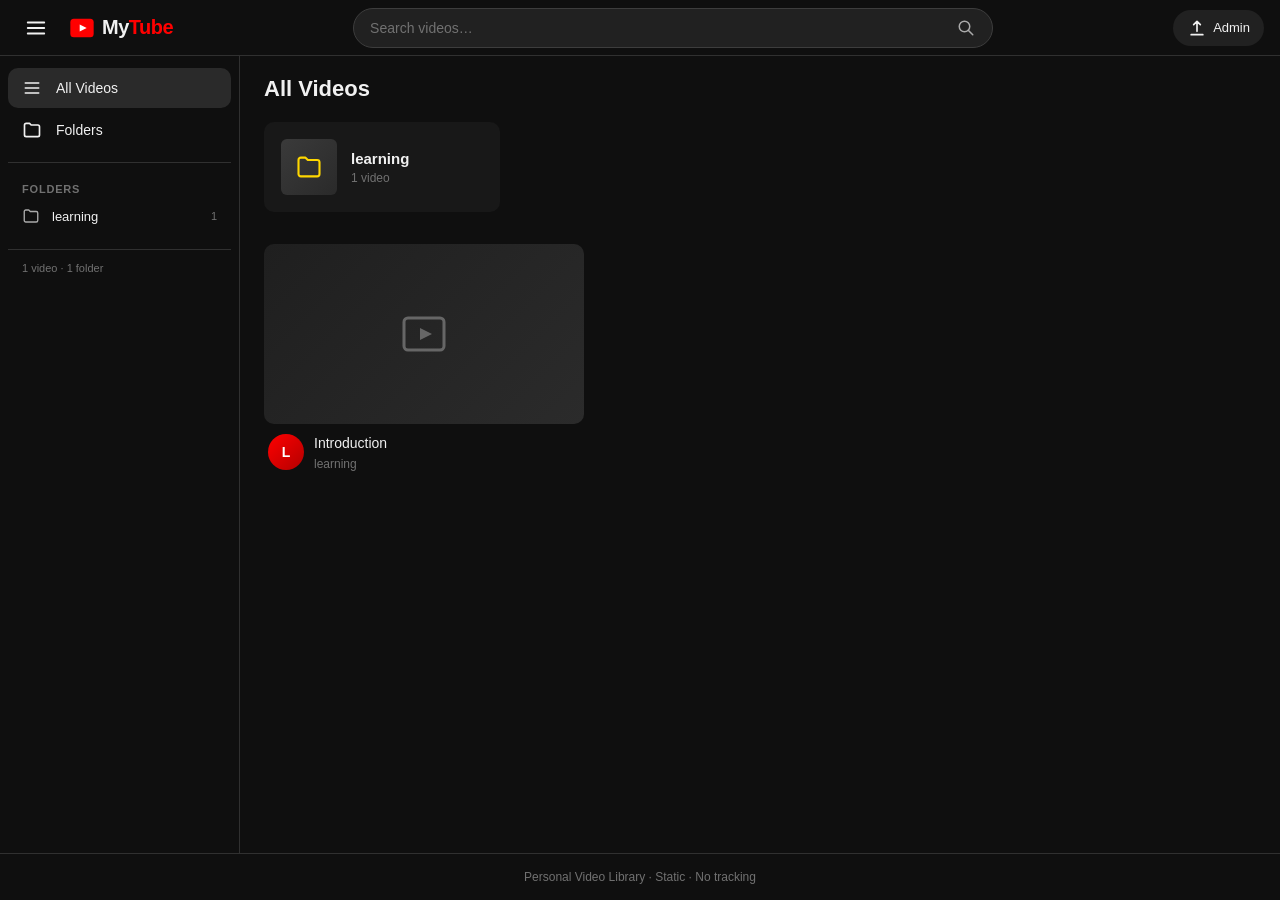
==== index.html @ dcdfe5f6 "Add files via upload" ====
<!DOCTYPE html>
<html lang="en">
<head>
  <meta charset="UTF-8">
  <meta name="viewport" content="width=device-width, initial-scale=1.0">
  <title>My Video Library</title>
  <link rel="stylesheet" href="style.css">
  <!-- No external dependencies — pure HTML, CSS, JS -->
</head>
<body>

  <!-- ============================================================
       TOP BAR
       ============================================================ -->
  <header class="topbar">
    <button class="topbar-menu-btn" id="menuToggle" aria-label="Toggle sidebar" title="Menu">
      <svg viewBox="0 0 24 24" width="22" height="22"><path d="M3 6h18M3 12h18M3 18h18" stroke="currentColor" stroke-width="2" stroke-linecap="round" fill="none"/></svg>
    </button>

    <a href="index.html" class="topbar-logo" title="Home">
      <svg viewBox="0 0 24 24" width="28" height="28" aria-hidden="true">
        <rect x="2" y="4" width="20" height="16" rx="3" fill="#ff0000"/>
        <path d="M10 9l6 3-6 3z" fill="#fff"/>
      </svg>
      <span>My<span class="logo-accent">Tube</span></span>
    </a>

    <form class="topbar-search" id="searchForm" onsubmit="return false;">
      <input type="text" id="searchInput" placeholder="Search videos…" autocomplete="off">
      <button type="button" id="searchClearBtn" class="search-clear hidden" title="Clear">✕</button>
      <button type="submit" class="search-submit" title="Search">
        <svg viewBox="0 0 24 24" width="18" height="18"><circle cx="10" cy="10" r="7" stroke="currentColor" stroke-width="2" fill="none"/><path d="M15 15l6 6" stroke="currentColor" stroke-width="2" stroke-linecap="round"/></svg>
      </button>
    </form>

    <div class="topbar-actions">
      <a href="admin.html" class="topbar-btn" title="Admin / Upload helper">
        <svg viewBox="0 0 24 24" width="20" height="20"><path d="M12 4v12m0-12l-4 4m4-4l4 4M5 20h14" stroke="currentColor" stroke-width="2" stroke-linecap="round" fill="none"/></svg>
        <span class="btn-label">Admin</span>
      </a>
    </div>
  </header>

  <!-- ============================================================
       PAGE BODY
       ============================================================ -->
  <div class="page-body">

    <!-- SIDEBAR -->
    <aside class="sidebar" id="sidebar">
      <nav class="sidebar-nav">
        <a href="#" class="sidebar-link active" data-view="all" id="navAllVideos">
          <svg viewBox="0 0 24 24" width="20" height="20"><path d="M4 6h16M4 12h16M4 18h16" stroke="currentColor" stroke-width="2" stroke-linecap="round" fill="none"/></svg>
          <span>All Videos</span>
        </a>
        <a href="#" class="sidebar-link" data-view="folders" id="navFolders">
          <svg viewBox="0 0 24 24" width="20" height="20"><path d="M3 6a2 2 0 012-2h4l2 2h8a2 2 0 012 2v10a2 2 0 01-2 2H5a2 2 0 01-2-2z" stroke="currentColor" stroke-width="2" fill="none" stroke-linejoin="round"/></svg>
          <span>Folders</span>
        </a>
      </nav>

      <div class="sidebar-section">
        <div class="sidebar-section-title">FOLDERS</div>
        <ul class="sidebar-folder-list" id="sidebarFolderList"></ul>
      </div>

      <div class="sidebar-footer">
        <span id="sidebarStats">0 videos</span>
      </div>
    </aside>

    <!-- MAIN CONTENT -->
    <main class="main-content" id="mainContent">

      <!-- Breadcrumb / back button shown only when inside a folder -->
      <div class="breadcrumb-bar hidden" id="breadcrumbBar">
        <button class="back-btn" id="backBtn" title="Back">
          <svg viewBox="0 0 24 24" width="20" height="20"><path d="M15 6l-6 6 6 6" stroke="currentColor" stroke-width="2" stroke-linecap="round" stroke-linejoin="round" fill="none"/></svg>
        </button>
        <span class="breadcrumb-text" id="breadcrumbText">Folder</span>
        <span class="breadcrumb-count" id="breadcrumbCount"></span>
      </div>

      <!-- Section title -->
      <div class="section-header" id="sectionHeader">
        <h1 id="sectionTitle">All Videos</h1>
      </div>

      <!-- Folders grid (only shown on home) -->
      <section class="folders-section" id="foldersSection">
        <div class="folders-grid" id="foldersGrid"></div>
      </section>

      <!-- Videos grid -->
      <section class="videos-section">
        <div class="videos-grid" id="videosGrid"></div>
      </section>

      <!-- Empty state -->
      <div class="empty-state hidden" id="emptyState">
        <svg viewBox="0 0 24 24" width="64" height="64"><path d="M4 6h16v12H4z" stroke="currentColor" stroke-width="1.5" fill="none"/><path d="M10 10l5 2-5 2z" fill="currentColor"/></svg>
        <h2 id="emptyTitle">No videos found</h2>
        <p id="emptyMessage">Add videos to your /videos folder and update videos.json.</p>
      </div>

    </main>

  </div>

  <!-- ============================================================
       FOOTER
       ============================================================ -->
  <footer class="site-footer">
    <span>Personal Video Library &middot; Static &middot; No tracking</span>
  </footer>

  <script src="app.js"></script>
</body>
</html>
---- style.css ----
/* ============================================================
   PERSONAL VIDEO LIBRARY — style.css
   Dark YouTube-style theme for index.html, watch.html, admin.html
   ============================================================ */

/* ---------- RESET & BASE ---------- */
*,
*::before,
*::after {
  box-sizing: border-box;
  margin: 0;
  padding: 0;
}

:root {
  /* Colors */
  --bg: #0f0f0f;
  --bg-2: #181818;
  --bg-3: #212121;
  --bg-4: #2a2a2a;
  --bg-hover: #303030;
  --border: #303030;
  --border-2: #3d3d3d;

  --text: #f1f1f1;
  --text-2: #aaaaaa;
  --text-3: #717171;

  --accent: #ff0000;
  --accent-hover: #cc0000;
  --accent-blue: #3ea6ff;

  --progress-bg: rgba(255, 255, 255, 0.2);
  --progress-buffer: rgba(255, 255, 255, 0.4);
  --progress-fill: #ff0000;

  --shadow-sm: 0 2px 6px rgba(0, 0, 0, 0.4);
  --shadow: 0 4px 14px rgba(0, 0, 0, 0.55);
  --shadow-lg: 0 8px 28px rgba(0, 0, 0, 0.7);

  --radius: 10px;
  --radius-sm: 6px;
  --radius-lg: 14px;

  --topbar-h: 56px;
  --sidebar-w: 240px;
  --transition: all 0.18s ease;
}

html,
body {
  min-height: 100%;
  font-family: "Roboto", "Segoe UI", "Helvetica Neue", Arial, sans-serif;
  background: var(--bg);
  color: var(--text);
  -webkit-font-smoothing: antialiased;
  text-rendering: optimizeLegibility;
}

body {
  display: flex;
  flex-direction: column;
  min-height: 100vh;
  overflow-x: hidden;
}

a {
  color: inherit;
  text-decoration: none;
}

button {
  font-family: inherit;
  border: none;
  background: none;
  color: inherit;
  cursor: pointer;
}

input,
textarea {
  font-family: inherit;
}

img,
video {
  display: block;
  max-width: 100%;
}

.hidden {
  display: none !important;
}

/* Scrollbar */
::-webkit-scrollbar {
  width: 10px;
  height: 10px;
}
::-webkit-scrollbar-track {
  background: transparent;
}
::-webkit-scrollbar-thumb {
  background: #3a3a3a;
  border-radius: 6px;
}
::-webkit-scrollbar-thumb:hover {
  background: #4a4a4a;
}

/* ============================================================
   TOP BAR
   ============================================================ */
.topbar {
  position: sticky;
  top: 0;
  z-index: 100;
  height: var(--topbar-h);
  display: flex;
  align-items: center;
  gap: 12px;
  padding: 0 16px;
  background: var(--bg);
  border-bottom: 1px solid var(--border);
  flex-shrink: 0;
}

.topbar-menu-btn {
  width: 40px;
  height: 40px;
  border-radius: 50%;
  display: flex;
  align-items: center;
  justify-content: center;
  color: var(--text);
  flex-shrink: 0;
  transition: var(--transition);
}
.topbar-menu-btn:hover {
  background: var(--bg-hover);
}

.topbar-logo {
  display: flex;
  align-items: center;
  gap: 6px;
  font-size: 20px;
  font-weight: 700;
  letter-spacing: -0.5px;
  flex-shrink: 0;
}
.logo-accent {
  color: var(--accent);
}

.topbar-search {
  flex: 1;
  max-width: 640px;
  margin: 0 auto;
  display: flex;
  align-items: center;
  gap: 8px;
  background: var(--bg-3);
  border: 1px solid var(--border-2);
  border-radius: 40px;
  padding: 0 8px 0 16px;
  height: 40px;
  transition: var(--transition);
}
.topbar-search:focus-within {
  border-color: var(--accent-blue);
  background: var(--bg-4);
}
.topbar-search input {
  flex: 1;
  background: none;
  border: none;
  outline: none;
  color: var(--text);
  font-size: 14px;
  min-width: 0;
}
.topbar-search input::placeholder {
  color: var(--text-3);
}
.topbar-search input:disabled {
  cursor: not-allowed;
  opacity: 0.6;
}
.search-clear {
  width: 24px;
  height: 24px;
  border-radius: 50%;
  font-size: 12px;
  color: var(--text-2);
  display: flex;
  align-items: center;
  justify-content: center;
  transition: var(--transition);
}
.search-clear:hover {
  background: var(--bg-hover);
  color: var(--text);
}
.search-submit {
  width: 36px;
  height: 36px;
  border-radius: 50%;
  display: flex;
  align-items: center;
  justify-content: center;
  color: var(--text-2);
  transition: var(--transition);
}
.search-submit:hover {
  background: var(--bg-hover);
  color: var(--text);
}

.topbar-actions {
  display: flex;
  align-items: center;
  gap: 4px;
  flex-shrink: 0;
}
.topbar-btn {
  display: flex;
  align-items: center;
  gap: 6px;
  padding: 8px 14px;
  border-radius: 20px;
  font-size: 13px;
  font-weight: 500;
  color: var(--text);
  background: var(--bg-3);
  transition: var(--transition);
  white-space: nowrap;
}
.topbar-btn:hover {
  background: var(--bg-4);
}
.topbar-btn svg {
  stroke: currentColor;
}

/* ============================================================
   PAGE BODY (HOME LAYOUT)
   ============================================================ */
.page-body {
  display: flex;
  flex: 1;
  min-height: 0;
}

/* Sidebar */
.sidebar {
  width: var(--sidebar-w);
  flex-shrink: 0;
  background: var(--bg);
  border-right: 1px solid var(--border);
  padding: 12px 8px;
  overflow-y: auto;
  transition: margin-left 0.25s ease;
}
.sidebar.collapsed {
  margin-left: calc(-1 * var(--sidebar-w));
}

.sidebar-nav {
  display: flex;
  flex-direction: column;
  gap: 2px;
  margin-bottom: 12px;
}
.sidebar-link {
  display: flex;
  align-items: center;
  gap: 14px;
  padding: 10px 14px;
  border-radius: var(--radius);
  font-size: 14px;
  color: var(--text);
  transition: var(--transition);
}
.sidebar-link:hover {
  background: var(--bg-3);
}
.sidebar-link.active {
  background: var(--bg-4);
  font-weight: 500;
}
.sidebar-link svg {
  flex-shrink: 0;
  color: var(--text);
}

.sidebar-section {
  margin-top: 12px;
  padding-top: 12px;
  border-top: 1px solid var(--border);
}
.sidebar-section-title {
  font-size: 11px;
  font-weight: 600;
  letter-spacing: 0.8px;
  color: var(--text-3);
  padding: 8px 14px 4px;
  text-transform: uppercase;
}
.sidebar-folder-list {
  list-style: none;
  display: flex;
  flex-direction: column;
  gap: 2px;
}
.sidebar-folder-item {
  display: flex;
  align-items: center;
  gap: 12px;
  padding: 8px 14px;
  border-radius: var(--radius);
  font-size: 13px;
  color: var(--text);
  cursor: pointer;
  transition: var(--transition);
}
.sidebar-folder-item:hover {
  background: var(--bg-3);
}
.sidebar-folder-item.active {
  background: var(--bg-4);
  font-weight: 500;
}
.sidebar-folder-item .folder-icon {
  color: var(--text-2);
  flex-shrink: 0;
}
.sidebar-folder-item .folder-name {
  flex: 1;
  min-width: 0;
  overflow: hidden;
  text-overflow: ellipsis;
  white-space: nowrap;
}
.sidebar-folder-item .folder-count {
  font-size: 11px;
  color: var(--text-3);
  flex-shrink: 0;
}

.sidebar-footer {
  margin-top: 16px;
  padding: 12px 14px;
  font-size: 11px;
  color: var(--text-3);
  border-top: 1px solid var(--border);
}

/* Main content */
.main-content {
  flex: 1;
  min-width: 0;
  padding: 20px 24px 60px;
  overflow-x: hidden;
}

/* Breadcrumb bar (shown inside folder) */
.breadcrumb-bar {
  display: flex;
  align-items: center;
  gap: 12px;
  margin-bottom: 20px;
}
.back-btn {
  width: 40px;
  height: 40px;
  border-radius: 50%;
  display: flex;
  align-items: center;
  justify-content: center;
  color: var(--text);
  background: var(--bg-3);
  transition: var(--transition);
  flex-shrink: 0;
}
.back-btn:hover {
  background: var(--bg-4);
}
.breadcrumb-text {
  font-size: 20px;
  font-weight: 600;
  flex: 1;
  min-width: 0;
  overflow: hidden;
  text-overflow: ellipsis;
  white-space: nowrap;
}
.breadcrumb-count {
  font-size: 13px;
  color: var(--text-3);
  flex-shrink: 0;
}

.section-header {
  margin-bottom: 20px;
}
.section-header h1 {
  font-size: 22px;
  font-weight: 700;
}

/* ============================================================
   FOLDERS GRID
   ============================================================ */
.folders-section {
  margin-bottom: 32px;
}
.folders-grid {
  display: grid;
  grid-template-columns: repeat(auto-fill, minmax(220px, 1fr));
  gap: 16px;
}

.folder-card {
  display: flex;
  align-items: center;
  gap: 14px;
  padding: 16px;
  background: var(--bg-2);
  border-radius: var(--radius);
  cursor: pointer;
  transition: var(--transition);
  border: 1px solid transparent;
}
.folder-card:hover {
  background: var(--bg-3);
  border-color: var(--border-2);
  transform: translateY(-2px);
}
.folder-card .folder-thumb {
  width: 56px;
  height: 56px;
  border-radius: var(--radius-sm);
  background: linear-gradient(135deg, #3a3a3a, #2a2a2a);
  display: flex;
  align-items: center;
  justify-content: center;
  color: #ffd700;
  flex-shrink: 0;
}
.folder-card .folder-thumb svg {
  width: 28px;
  height: 28px;
}
.folder-card .folder-info {
  flex: 1;
  min-width: 0;
}
.folder-card .folder-name {
  font-size: 15px;
  font-weight: 600;
  margin-bottom: 4px;
  overflow: hidden;
  text-overflow: ellipsis;
  white-space: nowrap;
}
.folder-card .folder-meta {
  font-size: 12px;
  color: var(--text-3);
}

/* ============================================================
   VIDEOS GRID (HOME)
   ============================================================ */
.videos-section {
  margin-bottom: 40px;
}
.videos-grid {
  display: grid;
  grid-template-columns: repeat(auto-fill, minmax(280px, 1fr));
  gap: 20px 16px;
}

.video-card {
  display: flex;
  flex-direction: column;
  cursor: pointer;
  transition: var(--transition);
}
.video-card:hover .video-thumb img,
.video-card:hover .video-thumb .thumb-placeholder {
  transform: scale(1.04);
}

.video-thumb {
  position: relative;
  width: 100%;
  aspect-ratio: 16 / 9;
  background: #000;
  border-radius: var(--radius);
  overflow: hidden;
  margin-bottom: 10px;
}
.video-thumb img {
  width: 100%;
  height: 100%;
  object-fit: cover;
  transition: transform 0.3s ease;
}
.video-thumb .thumb-placeholder {
  width: 100%;
  height: 100%;
  display: flex;
  align-items: center;
  justify-content: center;
  color: #555;
  background: linear-gradient(135deg, #1f1f1f, #2b2b2b);
  transition: transform 0.3s ease;
}
.video-thumb .thumb-placeholder svg {
  width: 48px;
  height: 48px;
}

.video-duration {
  position: absolute;
  bottom: 8px;
  right: 8px;
  background: rgba(0, 0, 0, 0.85);
  color: #fff;
  font-size: 12px;
  font-weight: 500;
  padding: 2px 6px;
  border-radius: 4px;
  font-variant-numeric: tabular-nums;
  letter-spacing: 0.3px;
}

.video-quality-badge {
  position: absolute;
  bottom: 8px;
  left: 8px;
  background: rgba(0, 0, 0, 0.85);
  color: #fff;
  font-size: 10px;
  font-weight: 600;
  padding: 2px 6px;
  border-radius: 4px;
  letter-spacing: 0.4px;
}

.video-card-info {
  display: flex;
  gap: 10px;
  padding: 0 4px;
}
.video-card-avatar {
  width: 36px;
  height: 36px;
  border-radius: 50%;
  background: linear-gradient(135deg, var(--accent), #b30000);
  display: flex;
  align-items: center;
  justify-content: center;
  color: #fff;
  font-size: 14px;
  font-weight: 700;
  flex-shrink: 0;
  text-transform: uppercase;
}
.video-card-text {
  flex: 1;
  min-width: 0;
}
.video-card-title {
  font-size: 14px;
  font-weight: 500;
  line-height: 1.35;
  margin-bottom: 4px;
  overflow: hidden;
  display: -webkit-box;
  -webkit-line-clamp: 2;
  -webkit-box-orient: vertical;
  word-break: break-word;
}
.video-card-folder {
  font-size: 12px;
  color: var(--text-3);
  overflow: hidden;
  text-overflow: ellipsis;
  white-space: nowrap;
}
.video-card-folder:hover {
  color: var(--text-2);
}

/* Empty state */
.empty-state {
  display: flex;
  flex-direction: column;
  align-items: center;
  justify-content: center;
  padding: 80px 20px;
  text-align: center;
  color: var(--text-3);
}
.empty-state svg {
  margin-bottom: 20px;
  opacity: 0.4;
}
.empty-state h2 {
  font-size: 20px;
  font-weight: 500;
  color: var(--text);
  margin-bottom: 8px;
}
.empty-state p {
  font-size: 14px;
  max-width: 400px;
}

/* ============================================================
   FOOTER
   ============================================================ */
.site-footer {
  padding: 16px 24px;
  text-align: center;
  font-size: 12px;
  color: var(--text-3);
  border-top: 1px solid var(--border);
  background: var(--bg);
  flex-shrink: 0;
}

/* ============================================================
   WATCH PAGE LAYOUT
   ============================================================ */
.watch-layout {
  display: grid;
  grid-template-columns: minmax(0, 1fr) 380px;
  gap: 24px;
  padding: 24px;
  max-width: 1800px;
  margin: 0 auto;
  width: 100%;
  flex: 1;
  min-height: 0;
}

.watch-primary {
  min-width: 0;
}

/* Player shell */
.player-shell {
  width: 100%;
  margin-bottom: 16px;
}

.player-wrapper {
  position: relative;
  width: 100%;
  aspect-ratio: 16 / 9;
  background: #000;
  border-radius: var(--radius);
  overflow: hidden;
  box-shadow: var(--shadow);
}
.player-wrapper:fullscreen,
.player-wrapper:-webkit-full-screen {
  border-radius: 0;
  aspect-ratio: auto;
  width: 100vw;
  height: 100vh;
}

#videoPlayer {
  width: 100%;
  height: 100%;
  display: block;
  object-fit: contain;
  background: #000;
  outline: none;
}

/* Big play button */
.big-play-btn {
  position: absolute;
  top: 50%;
  left: 50%;
  transform: translate(-50%, -50%);
  width: 84px;
  height: 84px;
  border-radius: 50%;
  background: rgba(0, 0, 0, 0.65);
  color: #fff;
  display: flex;
  align-items: center;
  justify-content: center;
  z-index: 15;
  transition: var(--transition);
  backdrop-filter: blur(4px);
}
.big-play-btn:hover {
  background: rgba(255, 0, 0, 0.85);
  transform: translate(-50%, -50%) scale(1.06);
}
.big-play-btn.hidden {
  display: none;
}

/* Loading */
.loading-indicator {
  position: absolute;
  top: 50%;
  left: 50%;
  transform: translate(-50%, -50%);
  z-index: 12;
}
.spinner {
  width: 52px;
  height: 52px;
  border: 4px solid rgba(255, 255, 255, 0.18);
  border-top-color: var(--accent);
  border-radius: 50%;
  animation: pvp-spin 0.85s linear infinite;
}
@keyframes pvp-spin {
  to { transform: rotate(360deg); }
}

/* Error */
.error-overlay {
  position: absolute;
  inset: 0;
  background: rgba(0, 0, 0, 0.88);
  display: flex;
  flex-direction: column;
  align-items: center;
  justify-content: center;
  gap: 16px;
  z-index: 20;
  padding: 24px;
  text-align: center;
}
.error-overlay p {
  font-size: 15px;
  max-width: 400px;
  color: #fff;
}
.error-overlay button {
  background: var(--accent);
  color: #fff;
  padding: 8px 20px;
  border-radius: 20px;
  font-size: 14px;
  font-weight: 500;
  transition: var(--transition);
}
.error-overlay button:hover {
  background: var(--accent-hover);
}

/* ============================================================
   CUSTOM PLAYER CONTROLS
   ============================================================ */
.custom-controls {
  position: absolute;
  left: 0;
  right: 0;
  bottom: 0;
  padding: 24px 12px 8px;
  background: linear-gradient(transparent, rgba(0, 0, 0, 0.85));
  opacity: 0;
  transform: translateY(6px);
  transition: opacity 0.22s ease, transform 0.22s ease;
  pointer-events: none;
  z-index: 18;
}
.custom-controls.visible {
  opacity: 1;
  transform: translateY(0);
  pointer-events: auto;
}

/* Progress bar */
.progress-container {
  position: relative;
  width: 100%;
  height: 16px;
  cursor: pointer;
  display: flex;
  align-items: center;
  margin-bottom: 4px;
}
.progress-bg,
.progress-buffer,
.progress-fill {
  position: absolute;
  top: 50%;
  left: 0;
  height: 4px;
  border-radius: 2px;
  transform: translateY(-50%);
  transition: height 0.12s ease;
  pointer-events: none;
}
.progress-bg {
  right: 0;
  background: var(--progress-bg);
}
.progress-buffer {
  width: 0;
  background: var(--progress-buffer);
}
.progress-fill {
  width: 0;
  background: var(--progress-fill);
}
.progress-container:hover .progress-bg,
.progress-container:hover .progress-buffer,
.progress-container:hover .progress-fill {
  height: 6px;
}
.progress-handle {
  position: absolute;
  top: 50%;
  left: 0;
  width: 14px;
  height: 14px;
  background: var(--accent);
  border-radius: 50%;
  transform: translate(-50%, -50%) scale(0);
  transition: transform 0.12s ease;
  pointer-events: none;
  box-shadow: 0 0 6px rgba(0, 0, 0, 0.6);
}
.progress-container:hover .progress-handle {
  transform: translate(-50%, -50%) scale(1);
}
.progress-tooltip {
  position: absolute;
  top: -32px;
  background: rgba(0, 0, 0, 0.9);
  color: #fff;
  font-size: 12px;
  padding: 4px 8px;
  border-radius: 4px;
  pointer-events: none;
  transform: translateX(-50%);
  white-space: nowrap;
  font-variant-numeric: tabular-nums;
}

/* Controls row */
.controls-row {
  display: flex;
  align-items: center;
  justify-content: space-between;
  gap: 8px;
}
.left-controls,
.right-controls {
  display: flex;
  align-items: center;
  gap: 2px;
}

.control-btn {
  width: 40px;
  height: 40px;
  border-radius: 50%;
  display: flex;
  align-items: center;
  justify-content: center;
  color: #fff;
  transition: var(--transition);
  flex-shrink: 0;
}
.control-btn:hover {
  background: rgba(255, 255, 255, 0.15);
}
.control-btn svg {
  width: 22px;
  height: 22px;
}
.control-btn svg path,
.control-btn svg rect,
.control-btn svg circle {
  fill: currentColor;
}

/* Seek buttons text inside SVG */
.seek-btn svg text {
  fill: #fff;
}

/* Playback speed button */
.speed-btn,
.quality-btn {
  width: auto;
  min-width: 44px;
  padding: 0 10px;
  height: 36px;
  border-radius: 6px;
  font-size: 13px;
  font-weight: 600;
  letter-spacing: 0.2px;
  color: #fff;
  background: rgba(255, 255, 255, 0.12);
}
.speed-btn:hover,
.quality-btn:hover {
  background: rgba(255, 255, 255, 0.22);
}

/* Volume */
.volume-control {
  display: flex;
  align-items: center;
  gap: 4px;
}
.volume-control input[type="range"] {
  width: 80px;
  height: 4px;
  -webkit-appearance: none;
  appearance: none;
  background: rgba(255, 255, 255, 0.3);
  border-radius: 2px;
  outline: none;
  cursor: pointer;
}
.volume-control input[type="range"]::-webkit-slider-thumb {
  -webkit-appearance: none;
  width: 13px;
  height: 13px;
  border-radius: 50%;
  background: #fff;
  cursor: pointer;
  border: none;
}
.volume-control input[type="range"]::-moz-range-thumb {
  width: 13px;
  height: 13px;
  border-radius: 50%;
  background: #fff;
  cursor: pointer;
  border: none;
}

.time-display {
  color: #fff;
  font-size: 13px;
  margin-left: 8px;
  font-variant-numeric: tabular-nums;
  white-space: nowrap;
  flex-shrink: 0;
}

/* ============================================================
   VIDEO META (below player)
   ============================================================ */
.video-meta {
  padding: 4px 4px 0;
}
.video-title {
  font-size: 20px;
  font-weight: 600;
  line-height: 1.3;
  margin-bottom: 8px;
  word-break: break-word;
}
.video-submeta {
  font-size: 13px;
  color: var(--text-2);
  display: flex;
  align-items: center;
  gap: 8px;
  flex-wrap: wrap;
}
.video-submeta .dot {
  color: var(--text-3);
}

/* ============================================================
   WATCH SIDEBAR (UP NEXT)
   ============================================================ */
.watch-sidebar {
  background: var(--bg-2);
  border-radius: var(--radius);
  padding: 16px;
  overflow-y: auto;
  max-height: calc(100vh - var(--topbar-h) - 48px);
  position: sticky;
  top: calc(var(--topbar-h) + 24px);
  align-self: flex-start;
}
.watch-sidebar-header {
  margin-bottom: 12px;
}
.watch-sidebar-header h2 {
  font-size: 16px;
  font-weight: 600;
}

.up-next-list {
  display: flex;
  flex-direction: column;
  gap: 8px;
}

.up-next-item {
  display: flex;
  gap: 10px;
  padding: 6px;
  border-radius: var(--radius-sm);
  cursor: pointer;
  transition: var(--transition);
}
.up-next-item:hover {
  background: var(--bg-3);
}
.up-next-item.active {
  background: var(--bg-4);
  border-left: 3px solid var(--accent);
}

.up-next-thumb {
  position: relative;
  width: 140px;
  aspect-ratio: 16 / 9;
  border-radius: var(--radius-sm);
  overflow: hidden;
  background: #000;
  flex-shrink: 0;
}
.up-next-thumb img {
  width: 100%;
  height: 100%;
  object-fit: cover;
}
.up-next-thumb .thumb-placeholder {
  width: 100%;
  height: 100%;
  display: flex;
  align-items: center;
  justify-content: center;
  color: #555;
  background: linear-gradient(135deg, #1f1f1f, #2b2b2b);
}
.up-next-thumb .thumb-placeholder svg {
  width: 28px;
  height: 28px;
}

.up-next-info {
  flex: 1;
  min-width: 0;
  display: flex;
  flex-direction: column;
  justify-content: center;
}
.up-next-title {
  font-size: 13px;
  font-weight: 500;
  line-height: 1.3;
  margin-bottom: 4px;
  overflow: hidden;
  display: -webkit-box;
  -webkit-line-clamp: 2;
  -webkit-box-orient: vertical;
  word-break: break-word;
}
.up-next-meta {
  font-size: 11px;
  color: var(--text-3);
  overflow: hidden;
  text-overflow: ellipsis;
  white-space: nowrap;
}

.up-next-divider {
  font-size: 11px;
  font-weight: 700;
  letter-spacing: 0.7px;
  color: var(--text-3);
  padding: 12px 6px 4px;
  text-transform: uppercase;
  border-top: 1px solid var(--border);
  margin-top: 8px;
}

/* ============================================================
   SETTINGS POPUP (in player)
   ============================================================ */
.settings-popup {
  position: fixed;
  right: 24px;
  bottom: 96px;
  background: var(--bg-3);
  border-radius: var(--radius);
  box-shadow: var(--shadow-lg);
  padding: 12px 0;
  min-width: 220px;
  z-index: 200;
  border: 1px solid var(--border-2);
  max-height: 70vh;
  overflow-y: auto;
}
.settings-section {
  padding: 8px 0;
  border-bottom: 1px solid var(--border);
}
.settings-section:last-child {
  border-bottom: none;
}
.settings-title {
  font-size: 11px;
  font-weight: 700;
  letter-spacing: 0.7px;
  color: var(--text-3);
  text-transform: uppercase;
  padding: 4px 16px 8px;
}
.settings-options {
  display: flex;
  flex-direction: column;
}
.settings-option {
  display: flex;
  align-items: center;
  justify-content: space-between;
  padding: 8px 16px;
  font-size: 13px;
  cursor: pointer;
  transition: var(--transition);
  color: var(--text);
}
.settings-option:hover {
  background: var(--bg-hover);
}
.settings-option.active {
  color: var(--accent-blue);
  font-weight: 600;
}
.settings-option.active::after {
  content: "✓";
  font-size: 14px;
}
.settings-note {
  font-size: 11px;
  color: var(--text-3);
  padding: 6px 16px 4px;
  line-height: 1.4;
  font-style: italic;
}

/* ============================================================
   MINI PLAYER
   ============================================================ */
.mini-player {
  position: fixed;
  bottom: 20px;
  right: 20px;
  width: 380px;
  max-width: calc(100vw - 40px);
  background: var(--bg-3);
  border-radius: var(--radius);
  box-shadow: var(--shadow-lg);
  z-index: 500;
  overflow: hidden;
  border: 1px solid var(--border-2);
  user-select: none;
}
.mini-player-header {
  display: flex;
  align-items: center;
  justify-content: space-between;
  padding: 6px 10px;
  background: var(--bg-4);
  cursor: grab;
  font-size: 12px;
}
.mini-player-header:active {
  cursor: grabbing;
}
.mini-player-title {
  color: var(--text-2);
  font-weight: 500;
  overflow: hidden;
  text-overflow: ellipsis;
  white-space: nowrap;
  flex: 1;
  min-width: 0;
}
.mini-player-actions {
  display: flex;
  gap: 2px;
  flex-shrink: 0;
}
.mini-player-actions button {
  width: 26px;
  height: 26px;
  border-radius: 50%;
  display: flex;
  align-items: center;
  justify-content: center;
  color: var(--text-2);
  font-size: 13px;
  transition: var(--transition);
}
.mini-player-actions button:hover {
  background: var(--bg-hover);
  color: var(--text);
}
#miniVideo {
  width: 100%;
  aspect-ratio: 16 / 9;
  background: #000;
  display: block;
  object-fit: contain;
}

/* ============================================================
   TOAST
   ============================================================ */
.toast {
  position: fixed;
  bottom: 24px;
  left: 50%;
  transform: translateX(-50%);
  background: var(--bg-4);
  color: var(--text);
  padding: 12px 22px;
  border-radius: var(--radius);
  font-size: 14px;
  box-shadow: var(--shadow-lg);
  border: 1px solid var(--border-2);
  z-index: 9000;
  max-width: 90vw;
  text-align: center;
  pointer-events: none;
  opacity: 0;
  transition: opacity 0.25s ease, transform 0.25s ease;
}
.toast.show {
  opacity: 1;
  transform: translateX(-50%) translateY(0);
}

/* ============================================================
   ADMIN PAGE
   ============================================================ */
.admin-main {
  max-width: 960px;
  margin: 0 auto;
  padding: 24px 24px 80px;
  width: 100%;
}
.admin-card {
  background: var(--bg-2);
  border: 1px solid var(--border);
  border-radius: var(--radius);
  padding: 20px 22px;
  margin-bottom: 20px;
}
.admin-title {
  font-size: 22px;
  font-weight: 700;
  margin-bottom: 10px;
}
.admin-title code {
  background: var(--bg-4);
  padding: 2px 8px;
  border-radius: 4px;
  font-size: 18px;
  color: var(--accent-blue);
}
.admin-subtitle {
  font-size: 16px;
  font-weight: 600;
  margin-bottom: 10px;
}
.admin-desc,
.admin-hint {
  font-size: 13px;
  color: var(--text-2);
  line-height: 1.6;
  margin-bottom: 10px;
}
.admin-hint code,
.admin-desc code {
  background: var(--bg-4);
  padding: 1px 6px;
  border-radius: 4px;
  font-size: 12px;
  color: var(--accent-blue);
}
.admin-example {
  background: var(--bg);
  border: 1px solid var(--border);
  border-radius: var(--radius-sm);
  padding: 12px 16px;
  font-family: "Consolas", "Monaco", monospace;
  font-size: 12.5px;
  color: var(--text-2);
  white-space: pre;
  overflow-x: auto;
  margin-bottom: 12px;
  line-height: 1.5;
}

.admin-textarea {
  width: 100%;
  min-height: 220px;
  background: var(--bg);
  border: 1px solid var(--border-2);
  border-radius: var(--radius-sm);
  padding: 12px 14px;
  color: var(--text);
  font-family: "Consolas", "Monaco", monospace;
  font-size: 13px;
  resize: vertical;
  line-height: 1.5;
  outline: none;
  transition: var(--transition);
}
.admin-textarea:focus {
  border-color: var(--accent-blue);
}

.admin-actions {
  display: flex;
  gap: 8px;
  flex-wrap: wrap;
  margin-top: 12px;
}

.btn-primary,
.btn-secondary {
  padding: 9px 18px;
  border-radius: 20px;
  font-size: 13px;
  font-weight: 600;
  transition: var(--transition);
  white-space: nowrap;
}
.btn-primary {
  background: var(--accent);
  color: #fff;
}
.btn-primary:hover {
  background: var(--accent-hover);
}
.btn-secondary {
  background: var(--bg-4);
  color: var(--text);
  border: 1px solid var(--border-2);
}
.btn-secondary:hover {
  background: var(--bg-hover);
}

.admin-form-row {
  display: flex;
  gap: 8px;
  flex-wrap: wrap;
  margin-bottom: 12px;
}
.admin-input {
  flex: 1;
  min-width: 140px;
  background: var(--bg);
  border: 1px solid var(--border-2);
  border-radius: var(--radius-sm);
  padding: 9px 12px;
  color: var(--text);
  font-size: 13px;
  outline: none;
  transition: var(--transition);
}
.admin-input:focus {
  border-color: var(--accent-blue);
}

.manual-list {
  list-style: none;
  display: flex;
  flex-direction: column;
  gap: 4px;
}
.manual-list li {
  display: flex;
  align-items: center;
  justify-content: space-between;
  gap: 10px;
  padding: 8px 12px;
  background: var(--bg);
  border-radius: var(--radius-sm);
  font-size: 13px;
  border: 1px solid var(--border);
}
.manual-list li .remove-manual {
  color: var(--text-3);
  font-size: 14px;
  width: 24px;
  height: 24px;
  border-radius: 50%;
  display: flex;
  align-items: center;
  justify-content: center;
  transition: var(--transition);
}
.manual-list li .remove-manual:hover {
  background: var(--accent);
  color: #fff;
}

.admin-json-preview {
  background: var(--bg);
  border: 1px solid var(--border);
  border-radius: var(--radius-sm);
  padding: 16px;
  font-family: "Consolas", "Monaco", monospace;
  font-size: 12.5px;
  color: #7ee787;
  white-space: pre;
  overflow-x: auto;
  max-height: 400px;
  overflow-y: auto;
  line-height: 1.55;
  margin-top: 12px;
}

.admin-steps {
  padding-left: 22px;
  color: var(--text-2);
  font-size: 13.5px;
  line-height: 1.8;
}
.admin-steps li {
  margin-bottom: 6px;
}
.admin-steps code {
  background: var(--bg-4);
  padding: 1px 6px;
  border-radius: 4px;
  font-size: 12px;
  color: var(--accent-blue);
}

#statusMsg {
  margin-top: 10px;
  font-weight: 500;
  color: #7ee787;
  min-height: 18px;
}

/* ============================================================
   THEATER MODE (watch page)
   ============================================================ */
.watch-layout.theater-mode {
  grid-template-columns: 1fr;
  max-width: 100%;
}
.watch-layout.theater-mode .watch-primary {
  max-width: 100%;
}
.watch-layout.theater-mode .player-wrapper {
  max-height: 78vh;
}
.watch-layout.theater-mode .watch-sidebar {
  position: static;
  max-height: none;
  margin-top: 16px;
}
.watch-layout.theater-mode .up-next-list {
  display: grid;
  grid-template-columns: repeat(auto-fill, minmax(300px, 1fr));
  gap: 10px;
}
.watch-layout.theater-mode .up-next-divider {
  grid-column: 1 / -1;
}

/* ============================================================
   RESPONSIVE
   ============================================================ */
@media (max-width: 1200px) {
  .watch-layout {
    grid-template-columns: minmax(0, 1fr) 320px;
  }
}

@media (max-width: 1000px) {
  .watch-layout {
    grid-template-columns: 1fr;
    padding: 16px;
  }
  .watch-sidebar {
    position: static;
    max-height: none;
    margin-top: 0;
  }
  .up-next-list {
    display: grid;
    grid-template-columns: repeat(auto-fill, minmax(260px, 1fr));
    gap: 10px;
  }
  .up-next-divider {
    grid-column: 1 / -1;
  }
}

@media (max-width: 900px) {
  .sidebar {
    position: fixed;
    top: var(--topbar-h);
    bottom: 0;
    left: 0;
    z-index: 90;
    box-shadow: var(--shadow-lg);
  }
  .sidebar.collapsed {
    margin-left: 0;
    transform: translateX(-100%);
  }
  .topbar-search {
    max-width: none;
  }
}

@media (max-width: 700px) {
  .main-content {
    padding: 16px 14px 40px;
  }
  .folders-grid {
    grid-template-columns: repeat(auto-fill, minmax(180px, 1fr));
  }
  .videos-grid {
    grid-template-columns: repeat(auto-fill, minmax(200px, 1fr));
    gap: 16px 12px;
  }
  .topbar-logo span {
    display: none;
  }
  .topbar-btn .btn-label {
    display: none;
  }
  .topbar-btn {
    padding: 8px 10px;
  }
  .video-title {
    font-size: 17px;
  }
  .watch-layout {
    padding: 12px;
    gap: 16px;
  }
  .up-next-list {
    grid-template-columns: 1fr;
  }
  .up-next-thumb {
    width: 120px;
  }
}

@media (max-width: 480px) {
  .videos-grid {
    grid-template-columns: 1fr 1fr;
    gap: 12px 10px;
  }
  .video-card-title {
    font-size: 13px;
  }
  .video-card-avatar {
    display: none;
  }
  .folders-grid {
    grid-template-columns: 1fr 1fr;
    gap: 10px;
  }
  .folder-card {
    padding: 12px;
    gap: 10px;
  }
  .folder-card .folder-thumb {
    width: 40px;
    height: 40px;
  }
  .custom-controls {
    padding: 16px 8px 6px;
  }
  .control-btn {
    width: 34px;
    height: 34px;
  }
  .control-btn svg {
    width: 18px;
    height: 18px;
  }
  .volume-control input[type="range"] {
    width: 50px;
  }
  .time-display {
    font-size: 11px;
    margin-left: 4px;
  }
  .right-controls .seek-btn:nth-child(1),
  .right-controls .seek-btn:nth-child(4) {
    display: none;
  }
  .mini-player {
    width: calc(100vw - 24px);
    right: 12px;
    bottom: 12px;
  }
  .settings-popup {
    right: 12px;
    left: 12px;
    min-width: 0;
  }
}

/* Focus rings */
button:focus-visible,
input:focus-visible,
textarea:focus-visible,
a:focus-visible {
  outline: 2px solid var(--accent-blue);
  outline-offset: 2px;
}
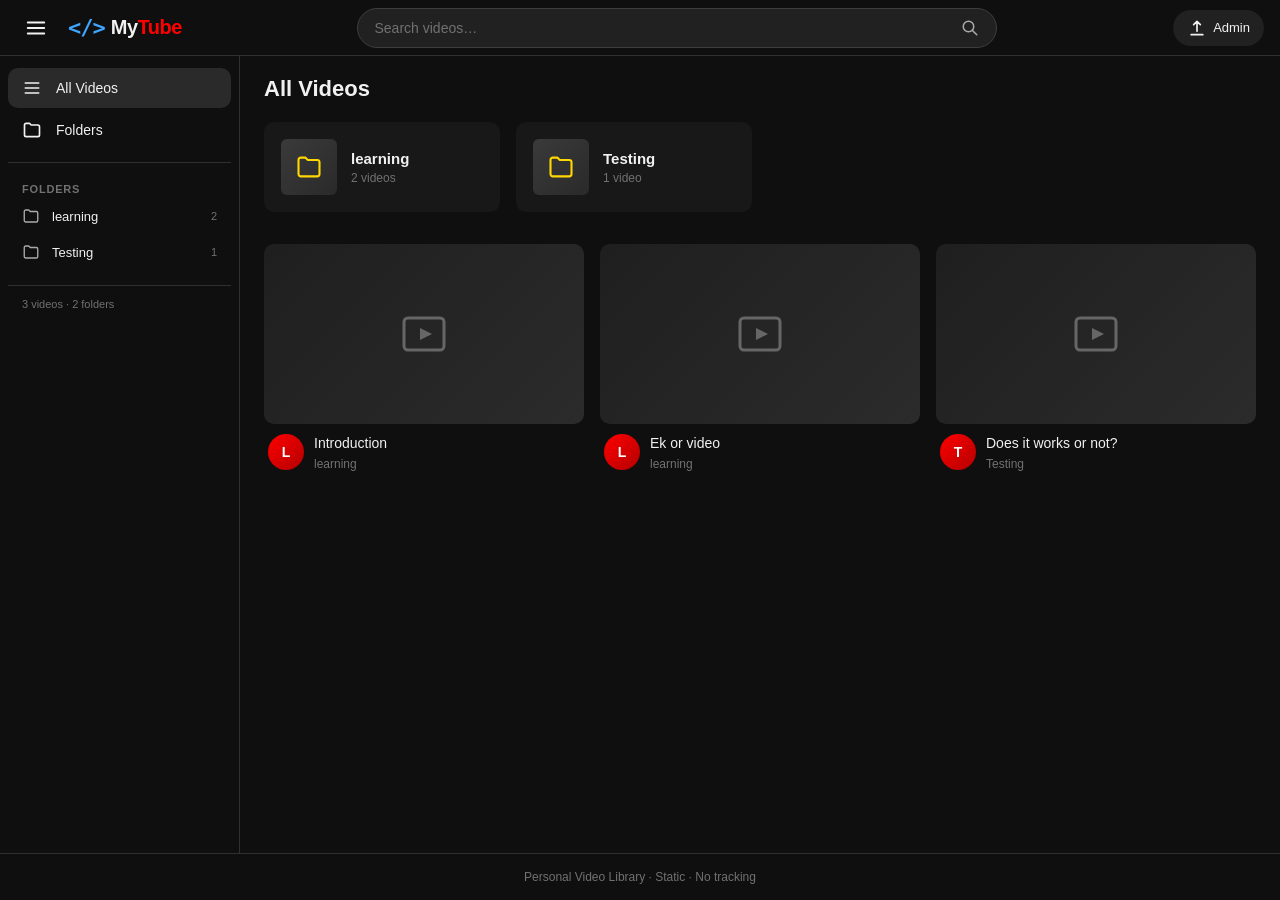
==== commit a98aca82: "Update index.html" ====
--- a/index.html
+++ b/index.html
@@ -18,10 +18,11 @@
     </button>
 
     <a href="index.html" class="topbar-logo" title="Home">
-      <svg viewBox="0 0 24 24" width="28" height="28" aria-hidden="true">
+      <!-- <svg viewBox="0 0 24 24" width="28" height="28" aria-hidden="true">
         <rect x="2" y="4" width="20" height="16" rx="3" fill="#ff0000"/>
         <path d="M10 9l6 3-6 3z" fill="#fff"/>
-      </svg>
+      </svg> -->
+      <span style="font-family: 'Consolas', monospace; font-weight: 700; font-size: 22px; color: #3ea6ff; letter-spacing: -1px;">&lt;/&gt;</span>
       <span>My<span class="logo-accent">Tube</span></span>
     </a>
 
@@ -116,4 +117,4 @@
 
   <script src="app.js"></script>
 </body>
-</html>+</html>
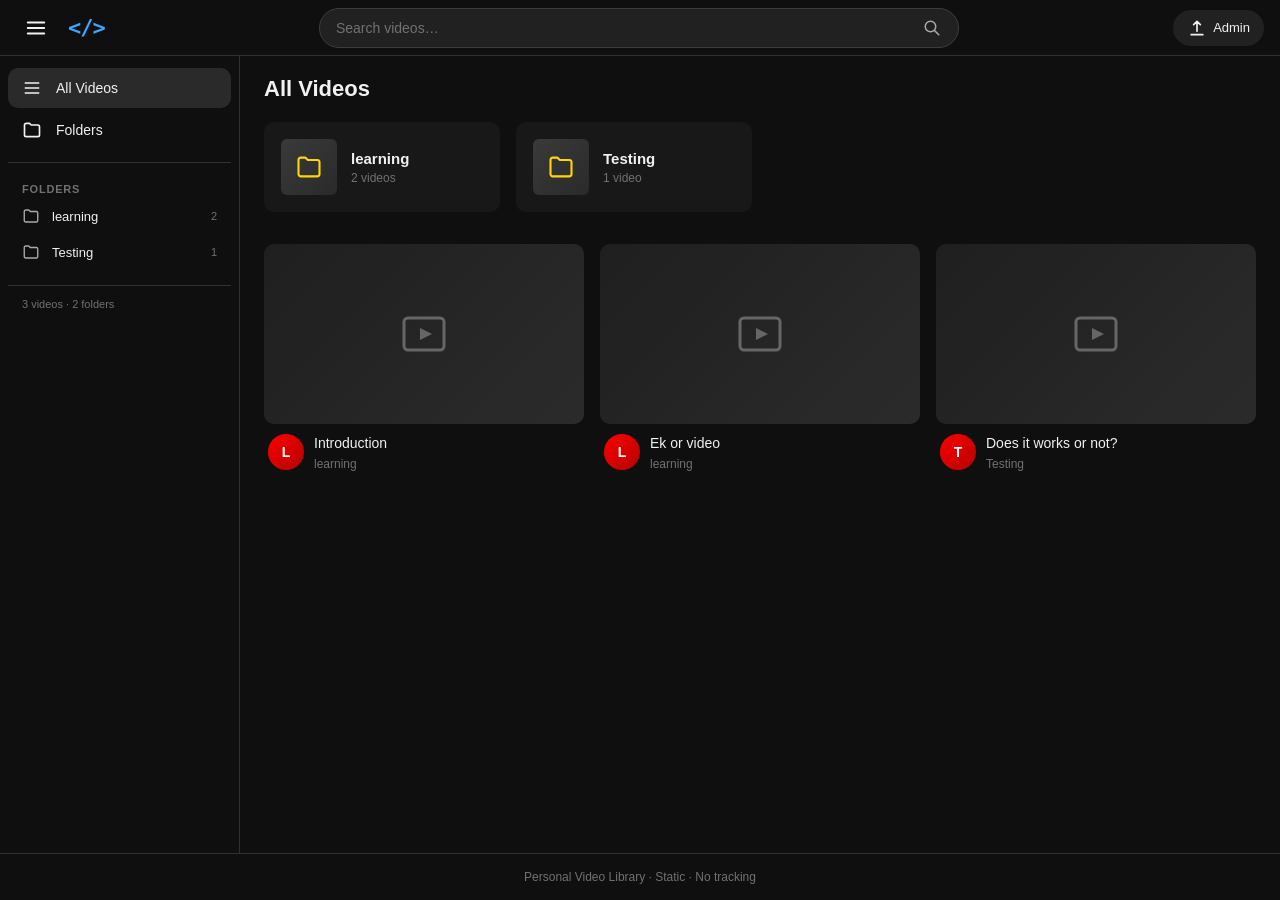
==== commit 482c0837: "Update index.html" ====
--- a/index.html
+++ b/index.html
@@ -23,7 +23,7 @@
         <path d="M10 9l6 3-6 3z" fill="#fff"/>
       </svg> -->
       <span style="font-family: 'Consolas', monospace; font-weight: 700; font-size: 22px; color: #3ea6ff; letter-spacing: -1px;">&lt;/&gt;</span>
-      <span>My<span class="logo-accent">Tube</span></span>
+      <!-- <span>My<span class="logo-accent">Tube</span></span> -->
     </a>
 
     <form class="topbar-search" id="searchForm" onsubmit="return false;">
